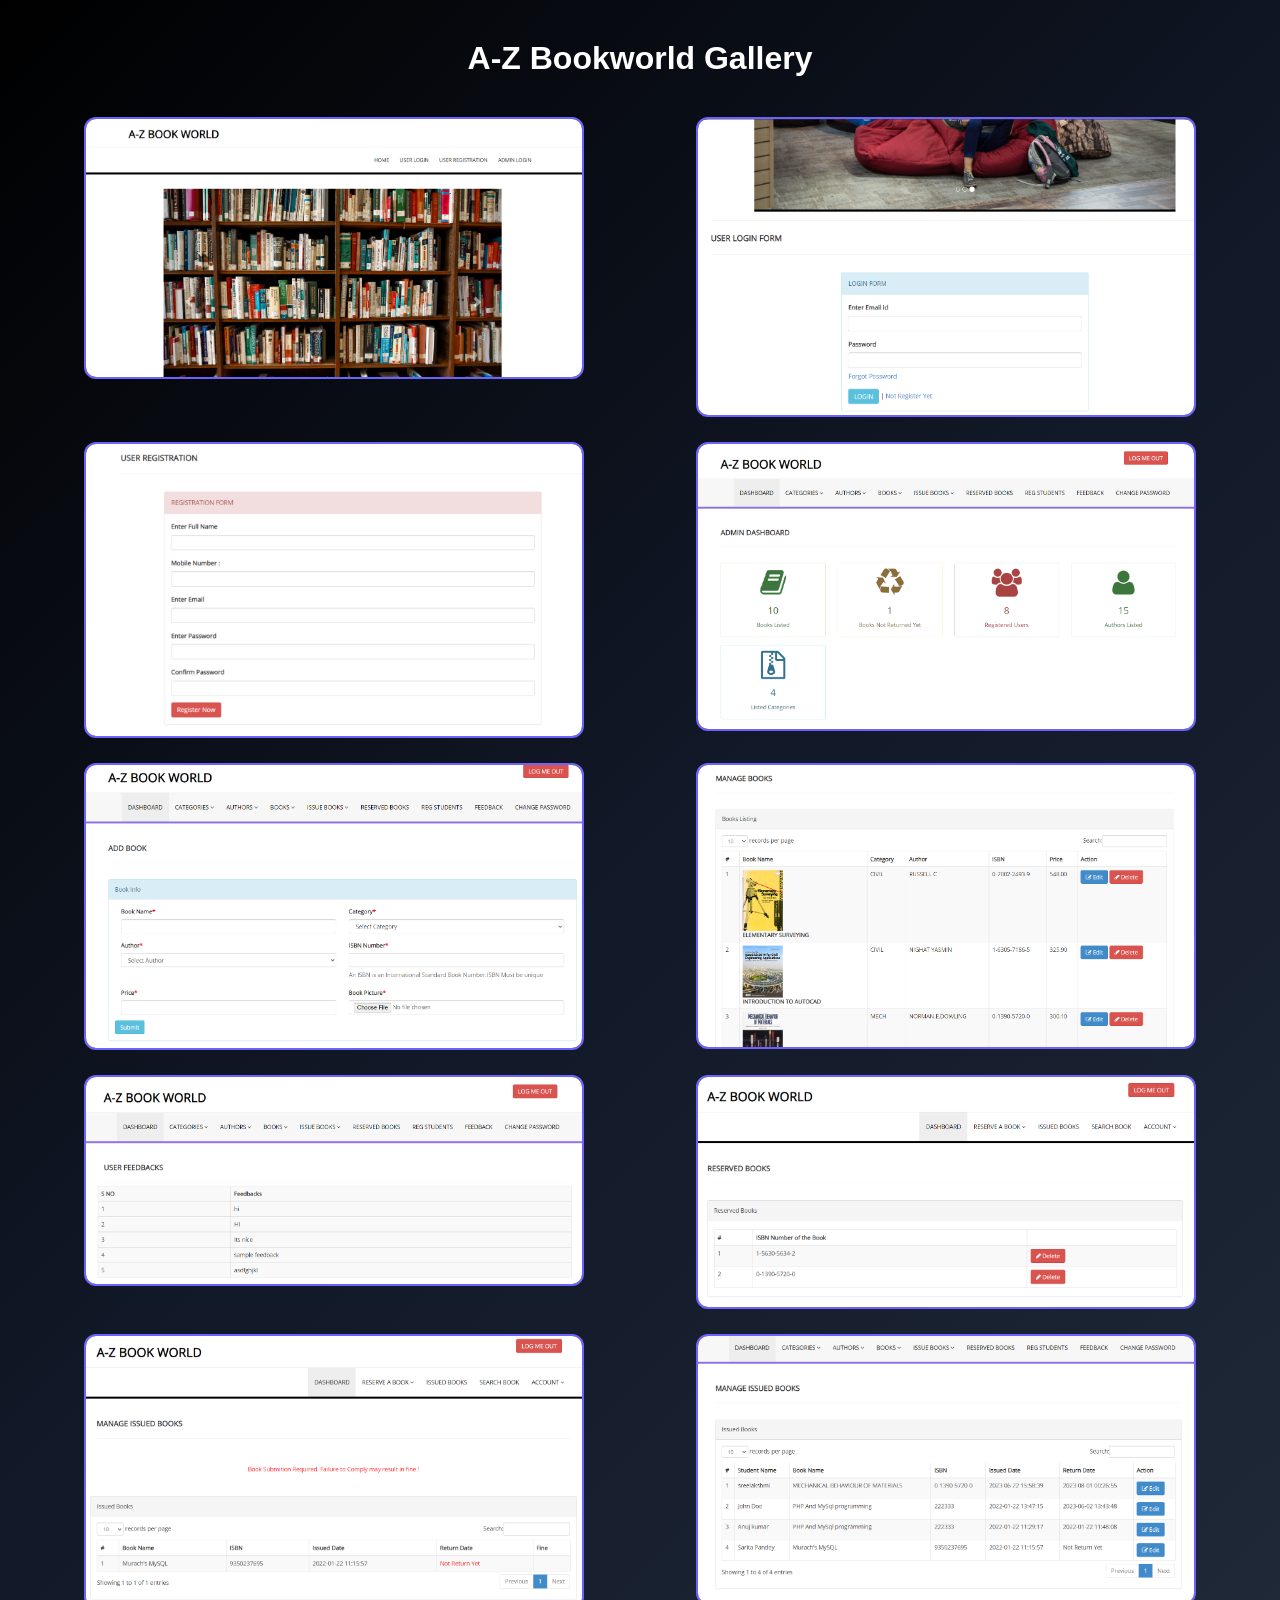
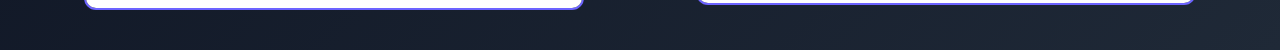
==== A-ZBookworld-gallery.html @ c003bc88 "Add files via upload" ====
<!DOCTYPE html>
<html lang="en">
<head>
    <meta charset="UTF-8">
    <meta name="viewport" content="width=device-width, initial-scale=1.0">
    <link rel="icon" href="images/S.png">
    <title>A-Z Bookworld Gallery</title>
<style>
    *{
    margin:0;
    padding:0;
    box-sizing:border-box;
    font-family:Poppins,sans-serif;
}
body{
    background:linear-gradient(135deg,#000000,#111827,#1f2937);
    color:white;
    padding:40px;
}
h1{
    text-align:center;
    margin-bottom:40px;
}
.A-Z_gallery{
    display:grid;
    grid-template-columns:repeat(auto-fit,minmax(400px,1fr));
    gap:25px; 
    justify-items:center;
}
.A-Z_gallery img{
    width:100%;
    max-width: 500px;
    border-radius:12px;
    border:2px solid #6C63FF;
    transition:.3s;
    cursor:pointer;
    height: auto;
    
}
.A-Z_gallery img:hover{
    transform:scale(1.03);
    box-shadow:0 0 25px rgba(108,99,255,.5);
}
</style>
</head>
<body>
    <h1>A-Z Bookworld Gallery</h1>
    <div class="A-Z_gallery">
    <img src="A-Z_gallery/1.png" alt="home">
    <img src="A-Z_gallery/2.png" alt="User Login Form">
    <img src="A-Z_gallery/3.png" alt="User Registration">
    <img src="A-Z_gallery/4.png" alt="Admin Dashboard">
    <img src="A-Z_gallery/5.png" alt="Add book">
    <img src="A-Z_gallery/6.png" alt="Manage Books">
    <img src="A-Z_gallery/8.png" alt="User Feedbacks">
    <img src="A-Z_gallery/9.png" alt="Reserved Books">
    <img src="A-Z_gallery/10.png" alt="Manage Issued Books">
    <img src="A-Z_gallery/7.png" alt="Manage Issued Books">
    </div>
</body>
</html>
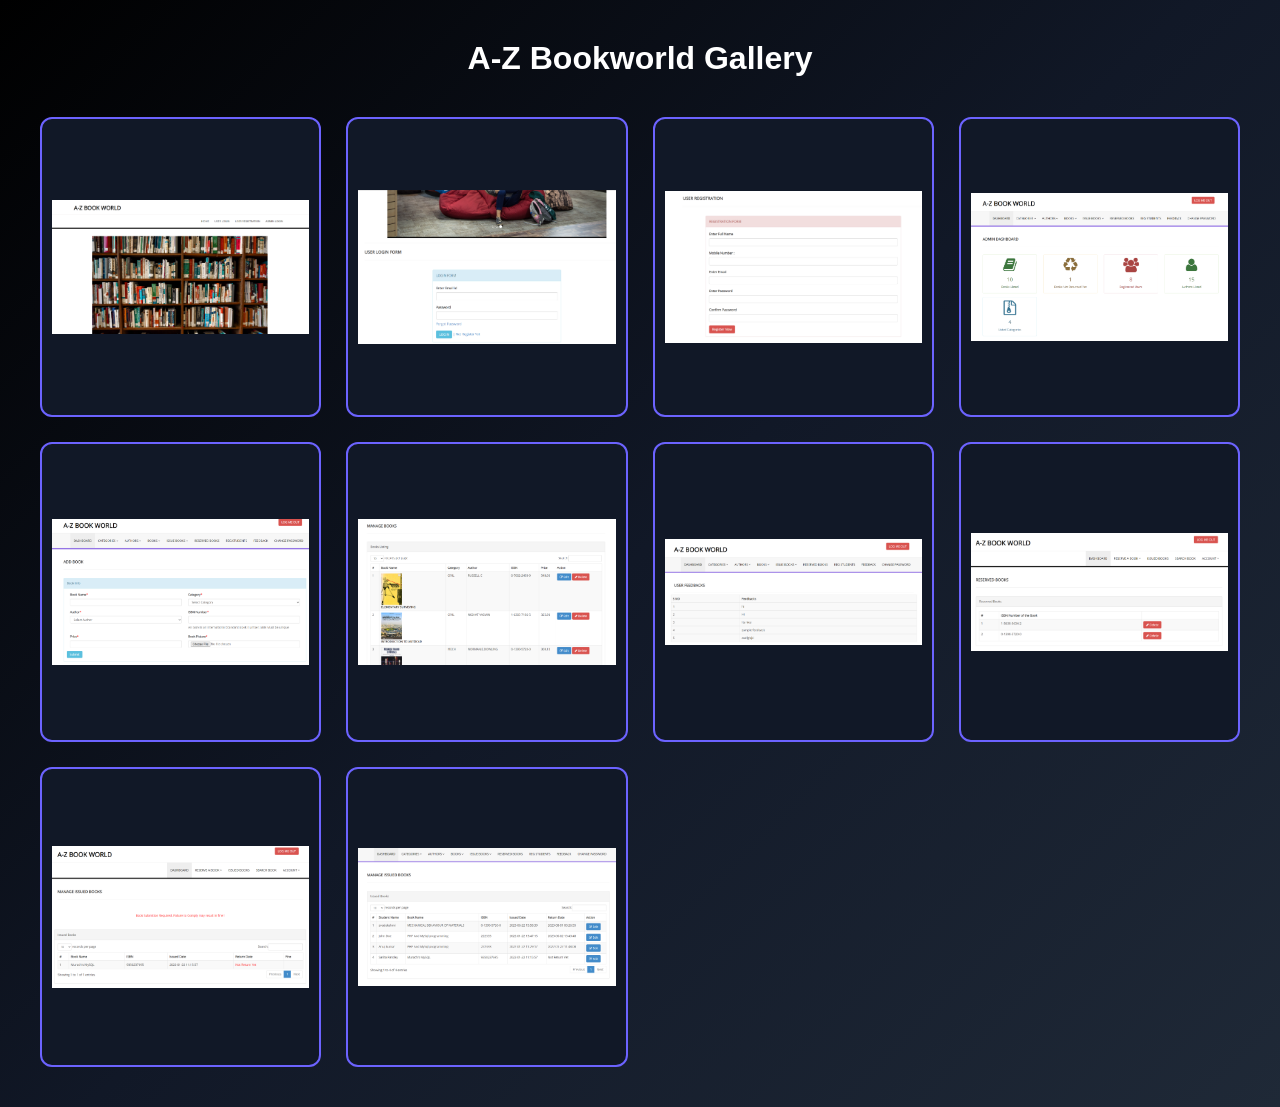
==== commit fef71498: "Add files via upload" ====
--- a/A-ZBookworld-gallery.html
+++ b/A-ZBookworld-gallery.html
@@ -16,6 +16,7 @@
     background:linear-gradient(135deg,#000000,#111827,#1f2937);
     color:white;
     padding:40px;
+    overflow-x:hidden;
 }
 h1{
     text-align:center;
@@ -23,23 +24,38 @@
 }
 .A-Z_gallery{
     display:grid;
-    grid-template-columns:repeat(auto-fit,minmax(400px,1fr));
+    grid-template-columns:repeat(auto-fit,minmax(250px,1fr));
     gap:25px; 
     justify-items:center;
 }
 .A-Z_gallery img{
     width:100%;
-    max-width: 500px;
+    max-width:500px;
+    height:300px;
+    object-fit:contain;
+    background:#111827;
+    border:2px solid #6C63FF;
     border-radius:12px;
-    border:2px solid #6C63FF;
+    padding:10px;
     transition:.3s;
     cursor:pointer;
-    height: auto;
     
 }
 .A-Z_gallery img:hover{
     transform:scale(1.03);
     box-shadow:0 0 25px rgba(108,99,255,.5);
+}
+@media (max-width:768px){
+    body{
+        padding:20px;
+    }
+    .A-Z_gallery{
+        grid-template-columns:1fr;
+    }
+    .A-Z_gallery img{
+        max-width:100%;
+        height:auto;
+    }
 }
 </style>
 </head>
